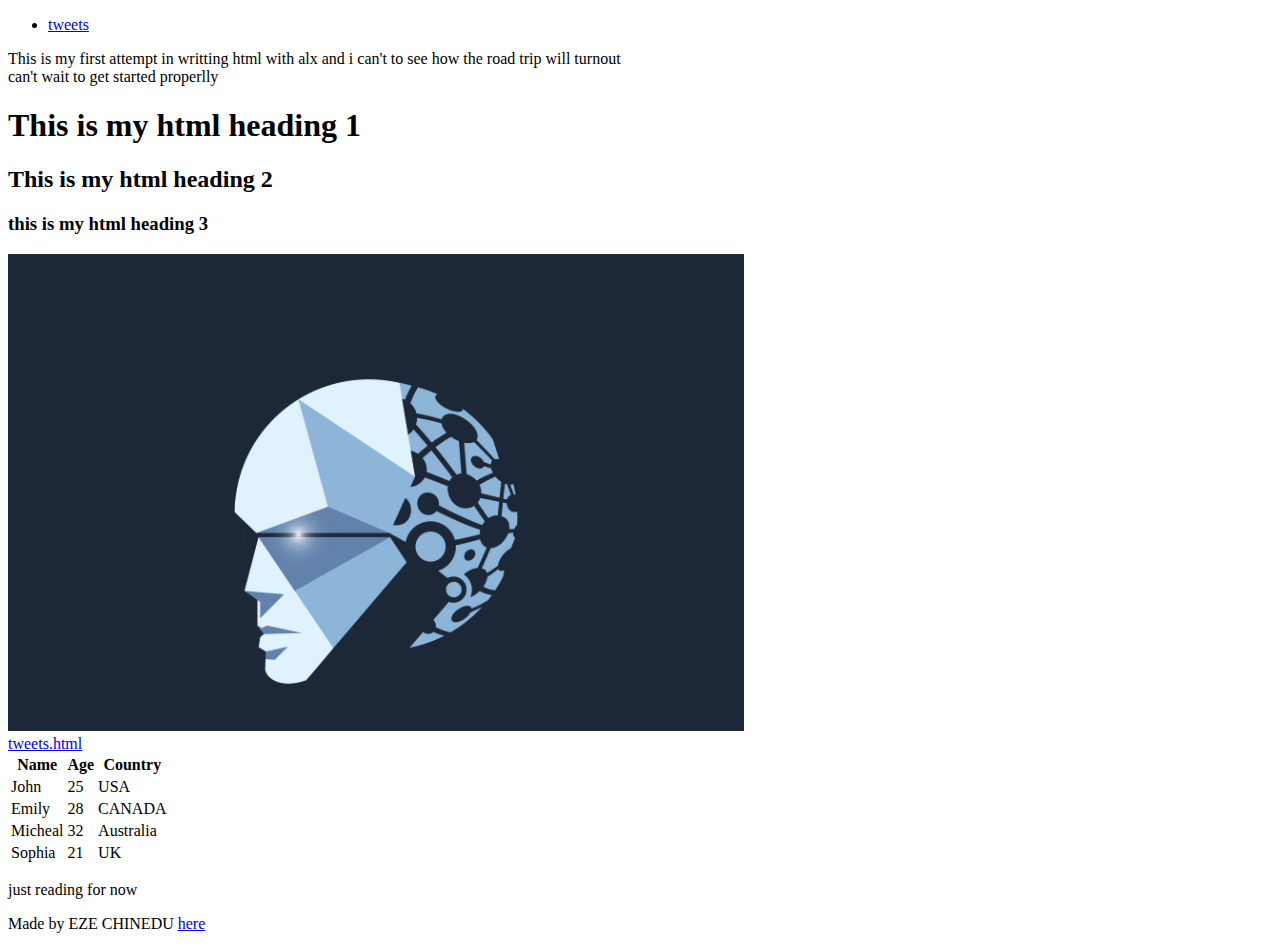
==== css_basic/index.html @ 50ce8f79 "html_webpage" ====
<!DOCTYPE html>
<html>
    <head>
        <meta charset="utf-8">
        <title>This is my html</title>
        <link href="base.css" rel="stylesheet">
        <link href="styles.css" rel="stylesheet">
    </head>
    <body>
        <header>
            <ul>
                <li>
                    <a href="tweets.html">tweets</a>
                </li>
            </ul>
        </header>
        <main>
            <article>
                <p>This is my first attempt in writting html with alx and i can't to see how the road trip will turnout <br>
                    can't wait to get started properlly</p>
                    <h1>This is my html heading 1</h1>
                    <h2>This is my html heading 2</h2>
                    <h3>this is my html heading 3</h3>
                    <a href="https://www.google.com" title="google"> <img src="AI.png" alt="Ai logo"></a>
                    <br>
                    <a href="file:///C:/Users/User/alx_html_css/alx_html_css/html_basic/tweets.html">tweets.html</a>
                    <table>
                        <thead>
                            <th> Name </th>
                            <th>Age</th>
                            <th>Country</th>
                        </thead>
                        <tbody>
                            <tr>
                                <td>John</td>
                                <td>25</td>
                                <td>USA</td>
                            </tr>
                            <tr>
                                <td>Emily</td>
                                <td>28</td>
                                <td>CANADA</td>
                            </tr>
                            <tr>
                                <td>Micheal</td>
                                <td>32</td>
                                <td>Australia</td>
                            </tr>
                            <tr>
                                <td>Sophia</td>
                                <td>21</td>
                                <td>UK</td>
                            </tr>
                        </tbody>
                    </table>
            </article>
            <aside>
                <p>just reading for now </p>
            </aside>
        </main>
        <footer>
            <p>Made by EZE CHINEDU <a href="https://https://intranet.alxswe.com/projects/2047"> here </a></p>
        </footer>
    </body>
    
    
</html>
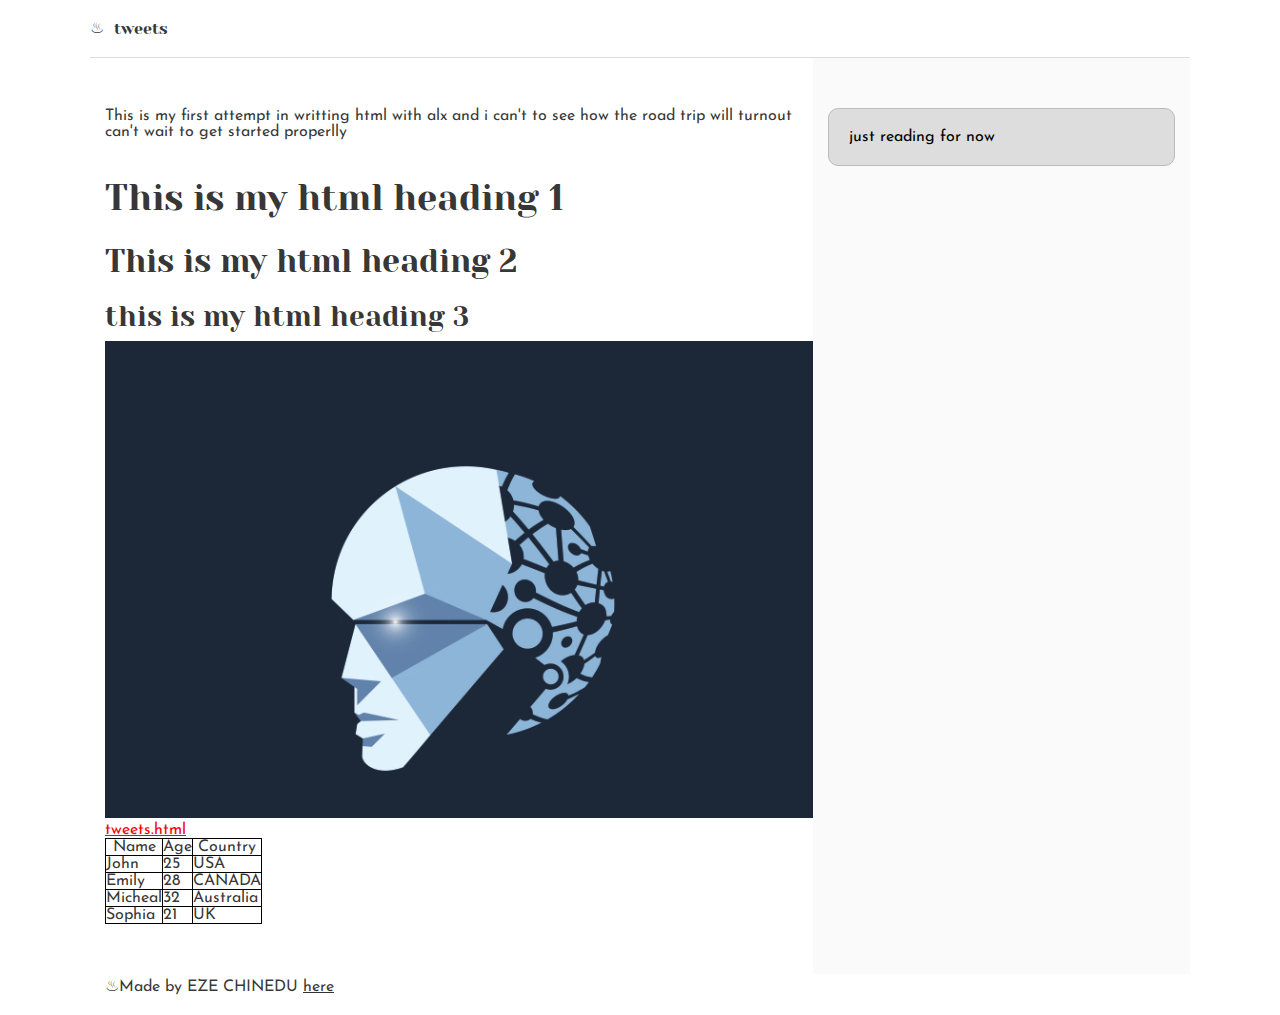
==== commit 4acd8cbc: "css_basic" ====
--- a/css_basic/index.html
+++ b/css_basic/index.html
@@ -6,8 +6,9 @@
         <link href="base.css" rel="stylesheet">
         <link href="styles.css" rel="stylesheet">
     </head>
-    <body>
+    <body class="work_on_smarthphone">
         <header>
+            <li>&#9832;</li>
             <ul>
                 <li>
                     <a href="tweets.html">tweets</a>
@@ -59,6 +60,7 @@
             </aside>
         </main>
         <footer>
+            <li>&#9832;</li>
             <p>Made by EZE CHINEDU <a href="https://https://intranet.alxswe.com/projects/2047"> here </a></p>
         </footer>
     </body>
--- a/css_basic/base.css
+++ b/css_basic/base.css
@@ -0,0 +1,200 @@
+/* Importing webfonts */
+/* (If you're learning CSS, you should disregard that) */
+
+@import url(https://fonts.googleapis.com/css?family=Yeseva+One);
+@import url(https://fonts.googleapis.com/css?family=Josefin+Sans:400,700,700italic,400italic);
+
+
+/* CSS reset rules */
+
+html, body {
+	height: 100%;
+	min-height: 100%;
+}
+html, body, div, span, applet, object, iframe,
+h1, h2, h3, h4, h5, h6, p, blockquote, pre,
+a, abbr, acronym, address, big, cite, code,
+del, dfn, img, ins, kbd, q, s, samp,
+small, strike, sub, sup, tt, var,
+b, u, i, center,
+dl, dt, dd,
+fieldset, form, label, legend,
+table, caption, tbody, tfoot, thead, tr, th, td,
+article, aside, canvas, details, embed, 
+figure, figcaption, footer, header, hgroup, 
+menu, nav, output, ruby, section, summary,
+time, mark, audio, video {
+	margin: 0;
+	padding: 0;
+	border: 0;
+	font-size: 100%;
+	font: inherit;
+	vertical-align: baseline;
+}
+/* HTML5 display-role reset for older browsers */
+article, aside, details, figcaption, figure, 
+footer, header, hgroup, menu, nav, section {
+	display: block;
+}
+body {
+	line-height: 1;
+}
+blockquote, q {
+	quotes: none;
+}
+blockquote:before, blockquote:after,
+q:before, q:after {
+	content: '';
+	content: none;
+}
+table {
+	border-collapse: collapse;
+	border-spacing: 0;
+}
+
+
+/* Fonts and colors */
+
+body {
+	font-family: 'Josefin Sans', serif;
+	color: rgba(0, 0, 0, 0.8);
+}
+h1, h2, h3, h4, h5, h6, header {
+	font-family: 'Yeseva One', sans-serif;
+}
+article {
+}
+header {
+	border-bottom: 1px solid rgb(221,221,221);
+	transition: border-bottom-color 1s ease;
+}
+header a {
+	color: rgba(0, 0, 0, 0.8);
+}
+aside {
+	background: #FAFAFA;
+}
+aside p {
+	border: 1px solid #bbb;
+	background: #ddd;
+	color: black;
+}
+footer a {
+	color: rgba(0, 0, 0, 0.8);
+}
+a {
+	color: #F80002;
+}
+
+
+/* Positioning and margins */
+
+@media (min-width: 1100px) {
+	body {
+		width: 1100px;
+		margin: 0 auto;
+	}
+}
+
+article {
+	padding: 50px 15px;
+}
+article > *:first-child {
+	margin-top: 0;
+}
+aside {
+	padding: 50px 15px;
+}
+header .right {
+	float: right;
+	margin: 0 10px 15px;
+}
+
+
+/* Header */
+header {
+	padding: 20px 0;
+	height: 80px;
+}
+header ul {
+	list-style: none;
+	margin: 0;
+	padding: 0;
+}
+header li {
+	display: inline;
+	vertical-align:middle;
+}
+header li:first-child {
+	margin: 0;
+}
+header li a {
+	margin: 0 10px;
+}
+header li.logo {
+	font-size: 36px;
+}
+header a {
+	text-decoration: none;
+}
+
+
+/* Aside */
+
+aside p {
+	border-radius: 10px;
+	padding: 20px 20px;
+}
+
+
+/* Footer */
+
+footer {
+	padding: 5px 15px;
+	height: 80px;
+}
+
+
+/* Text styles and margins */
+
+p {
+	margin-bottom: 15px;
+}
+h1 {
+	font-size: 36px;
+	margin: 40px 0 20px;
+}
+h2 {
+	font-size: 32px;
+	margin: 30px 0 15px;
+}
+h3 {
+	font-size: 28px;
+	margin: 25px 0 10px;
+}
+h4 {
+	font-size: 20px;
+	font-weight: bold;
+	margin: 20px 0 10px;
+}
+h5 {
+	font-size: 18px;
+	font-weight: bold;
+	margin: 15px 0 10px;
+}
+h6 {
+	font-weight: bold;
+	margin: 5px 0;
+}
+
+@media (max-width: 800px) {
+  body.works_on_smartphone {
+  	display: block;
+  }
+  body.works_on_smartphone main {
+  	display: block;
+  }
+  header .right {
+  	float: none;
+  }
+}--- a/css_basic/styles.css
+++ b/css_basic/styles.css
@@ -0,0 +1,27 @@
+body {
+    display:flex;
+    flex-direction: column;
+}
+main {
+    display: flex;
+    flex-direction: row;
+    flex:auto
+}
+article {
+    flex:2;
+    overflow-y: auto;
+}
+aside {
+    flex:1;
+    overflow-y: auto;
+}
+table,th,td {
+    border: 1px solid black;
+}
+header {
+    display: flex;
+}
+footer {
+    display:flex;
+    list-style: none;
+}
